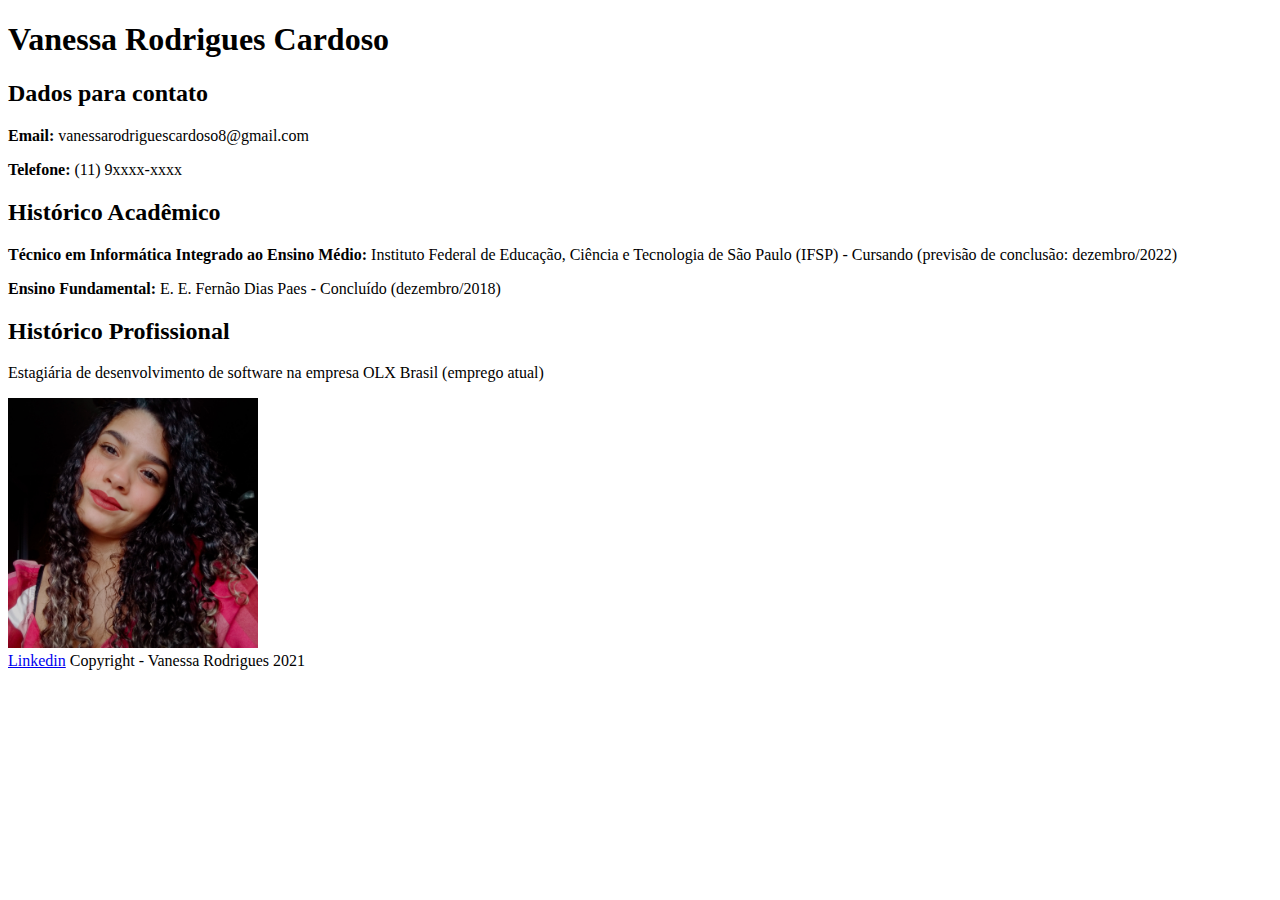
==== curriculo.html @ 7268c7b0 "Adicionando Currículo" ====
<!DOCTYPE html>
<html>

<head>
    <meta charset="UTF-8">
    <title>Currículo</title>
</head>

<body>
    <header>
        <h1>Vanessa Rodrigues Cardoso</h1>
    </header>

    <section>
        <h2>Dados para contato</h2>

        <p><strong>Email: </strong>vanessarodriguescardoso8@gmail.com</p>
        <p><strong>Telefone: </strong>(11) 9xxxx-xxxx</p>
    </section>

    <section>
        <h2>Histórico Acadêmico</h2>

        <p><strong>Técnico em Informática Integrado ao Ensino Médio: </strong> Instituto Federal de Educação, Ciência e Tecnologia de São Paulo (IFSP) - Cursando (previsão de conclusão: dezembro/2022)</p>
        <p><strong>Ensino Fundamental: </strong>E. E. Fernão Dias Paes - Concluído (dezembro/2018)</p>
    </section>

    <section>
        <h2>Histórico Profissional</h2>
        <p>Estagiária de desenvolvimento de software na empresa OLX Brasil (emprego atual)</p>
    </section>

    <img src="imagens/foto_curriculo.jpg" alt="Imagem de Vanessa Rodrigues" width="250">
    
    <footer>
        <a href="https://www.linkedin.com/in/vanessa-rodriguesc" target="_blank">Linkedin</a>
        Copyright - Vanessa Rodrigues 2021
    </footer>
    
</body>
</html>
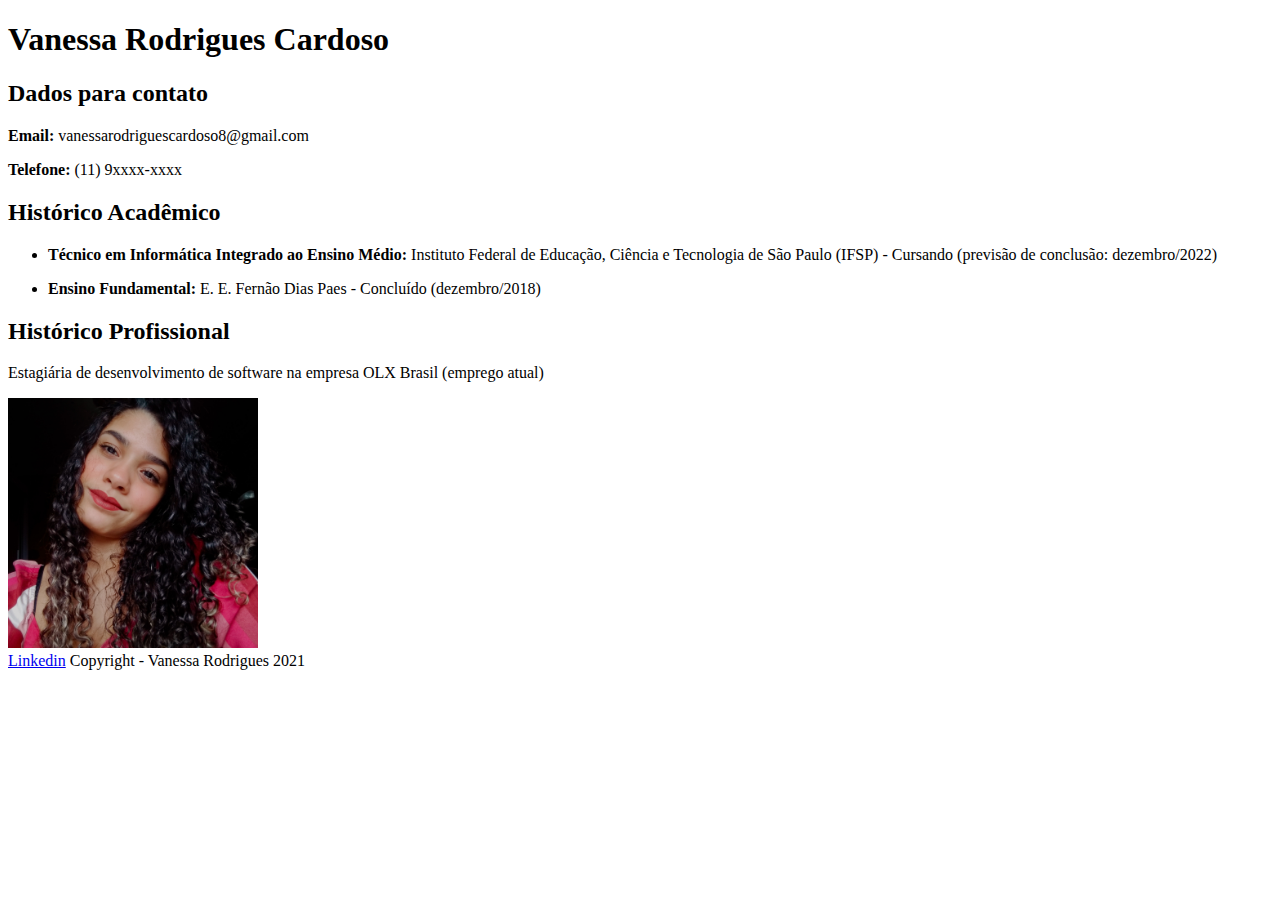
==== commit c3116bc8: "Atualização Currículo" ====
--- a/curriculo.html
+++ b/curriculo.html
@@ -20,9 +20,14 @@
 
     <section>
         <h2>Histórico Acadêmico</h2>
-
-        <p><strong>Técnico em Informática Integrado ao Ensino Médio: </strong> Instituto Federal de Educação, Ciência e Tecnologia de São Paulo (IFSP) - Cursando (previsão de conclusão: dezembro/2022)</p>
-        <p><strong>Ensino Fundamental: </strong>E. E. Fernão Dias Paes - Concluído (dezembro/2018)</p>
+        <ul>
+            <li>
+                <p><strong>Técnico em Informática Integrado ao Ensino Médio: </strong> Instituto Federal de Educação, Ciência e Tecnologia de São Paulo (IFSP) - Cursando (previsão de conclusão: dezembro/2022)</p>
+            </li>
+            <li>
+                <p><strong>Ensino Fundamental: </strong>E. E. Fernão Dias Paes - Concluído (dezembro/2018)</p>
+            </li>
+        </ul>
     </section>
 
     <section>
